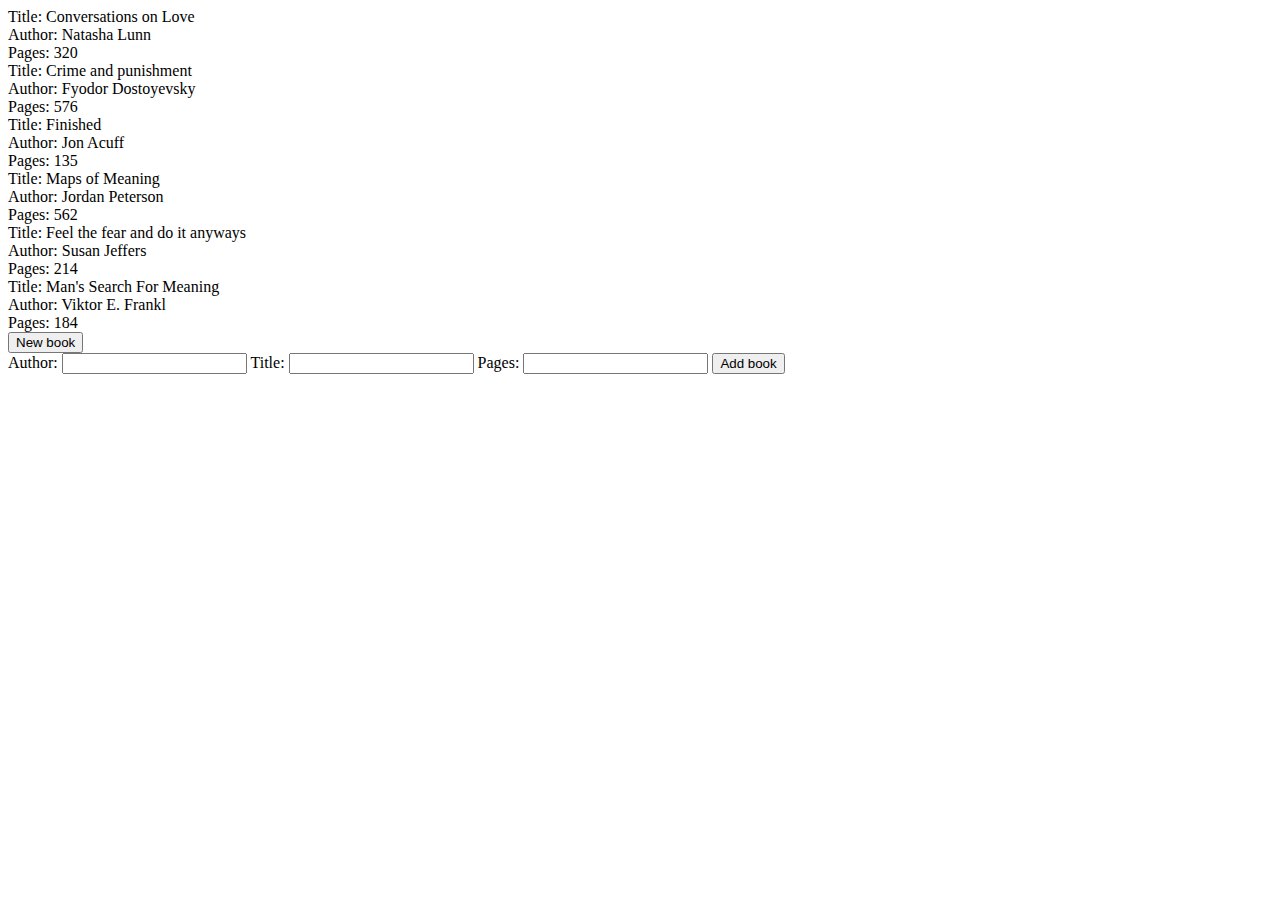
==== index.html @ 0146123d "Initialize myLibrary array with book objects and create Book constructor" ====
<!DOCTYPE html>
<html lang="en">
<head>
    <meta charset="UTF-8">
    <meta name="viewport" content="width=device-width, initial-scale=1.0">
    <title>Library</title>
    <link rel="stylesheet" href="styles.css">
    <script src="library.js" defer></script>
</head>
<body>
    <div id="display-book"></div>

    <button id="new-book-button">New book</button>

    <form id="book-form">
        <label for="author">Author:</label>
        <input type="text" id="author" name="author" required>

        <label for="title">Title:</label>
        <input type="text" id="title" name="title" required>

        <label for="pages">Pages:</label>
        <input type="number" id="pages" name="pages">

        <button type="submit">Add book</button>
    </form>
</body>
</html>
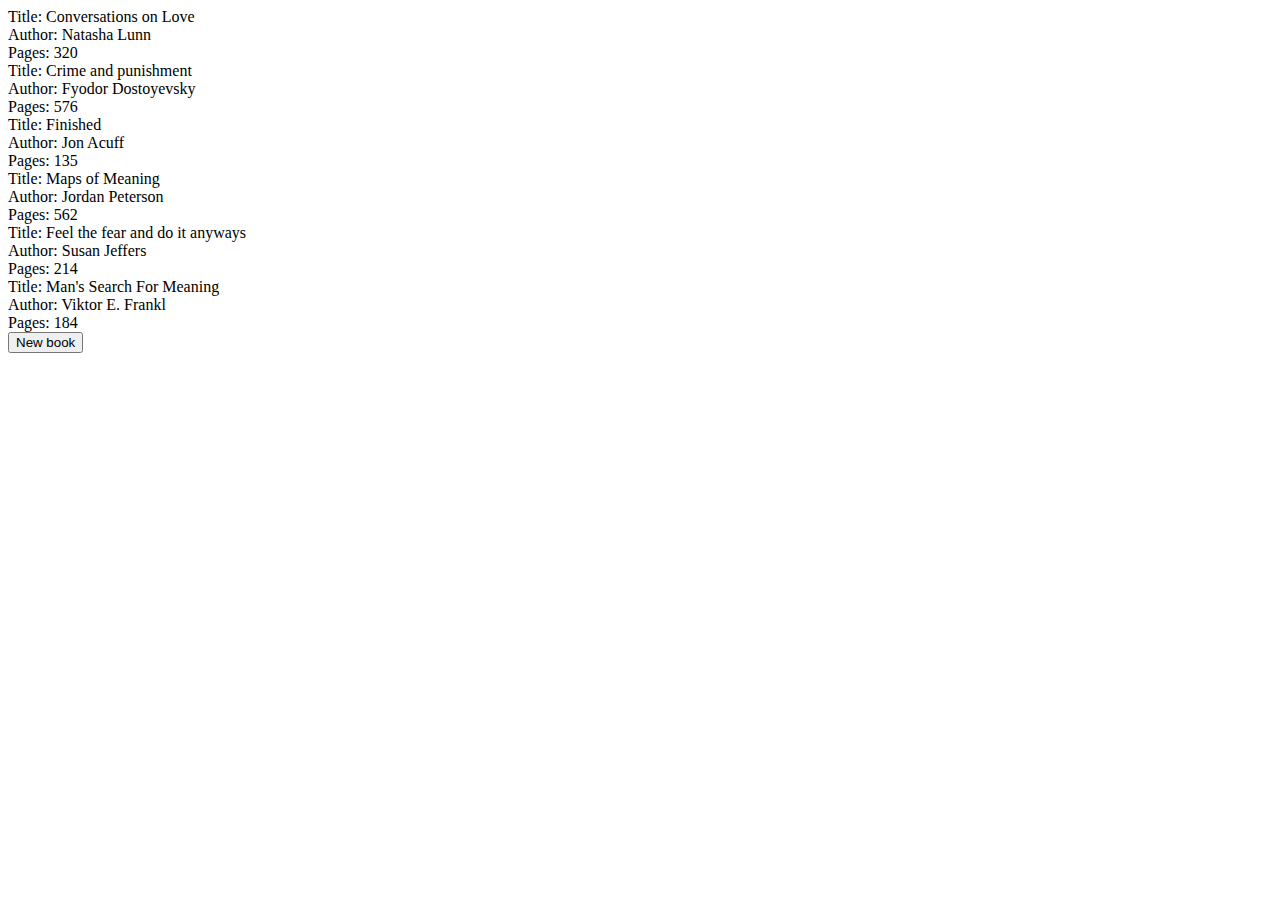
==== commit fbeb6dec: "Implement Dialog Form and Buttons" ====
--- a/index.html
+++ b/index.html
@@ -12,17 +12,21 @@
 
     <button id="new-book-button">New book</button>
 
-    <form id="book-form">
-        <label for="author">Author:</label>
-        <input type="text" id="author" name="author" required>
+    <dialog id="book-dialog">
+        <form method="dialog" id="book-form">
+            <h2>Add a New Book</h2>
+            <label for="title">Title:</label>
+            <input type="text" id="title" required>
 
-        <label for="title">Title:</label>
-        <input type="text" id="title" name="title" required>
+            <label for="author">Author:</label>
+            <input type="text" id="author" required>
 
-        <label for="pages">Pages:</label>
-        <input type="number" id="pages" name="pages">
+            <label for="pages">Pages:</label>
+            <input type="number" id="pages" required>
 
-        <button type="submit">Add book</button>
-    </form>
+            <button type="submit">Add book</button>
+            <button type="button" id="closeDialogButton">Cancel</button>
+        </form>
+    </dialog>
 </body>
 </html>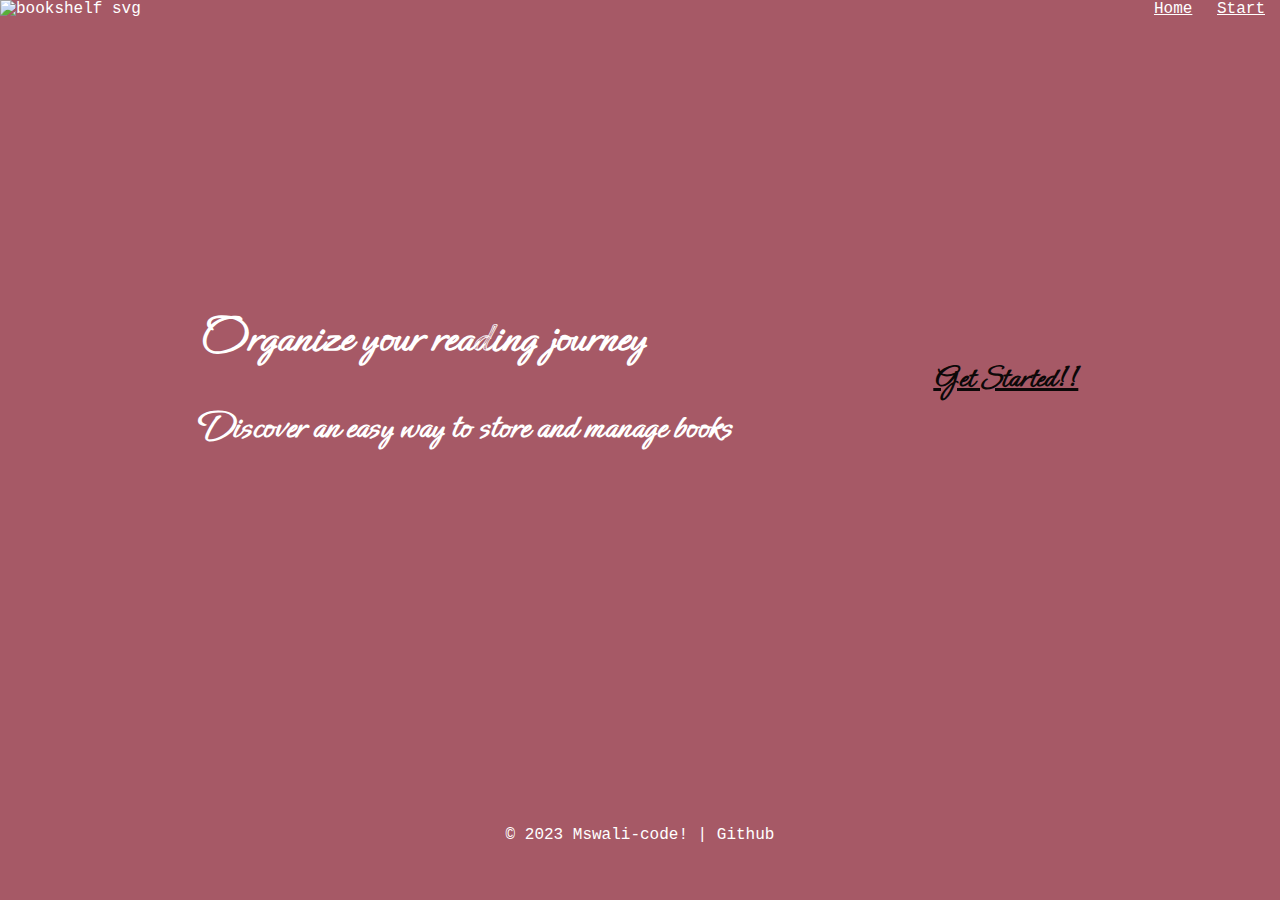
==== commit 0e9820aa: "Updated HTML files with new styles" ====
--- a/index.html
+++ b/index.html
@@ -4,29 +4,44 @@
     <meta charset="UTF-8">
     <meta name="viewport" content="width=device-width, initial-scale=1.0">
     <title>Library</title>
-    <link rel="stylesheet" href="styles.css">
-    <script src="library.js" defer></script>
+    <link rel="stylesheet" href="css/normalize.css">
+    <link rel="stylesheet" href="css/index.css">
+    <link rel="preconnect" href="https://fonts.googleapis.com">
+    <link rel="preconnect" href="https://fonts.gstatic.com" crossorigin>
+    <link href="https://fonts.googleapis.com/css2?family=Ephesis&display=swap" rel="stylesheet">
 </head>
 <body>
-    <div id="display-book"></div>
 
-    <button id="new-book-button">New book</button>
+    <div class="index-container">
 
-    <dialog id="book-dialog">
-        <form method="dialog" id="book-form">
-            <h2>Add a New Book</h2>
-            <label for="title">Title:</label>
-            <input type="text" id="title" required>
+        <nav class="index-nav">
 
-            <label for="author">Author:</label>
-            <input type="text" id="author" required>
+            <div class="book-shelf-svg-container" >
+                <img src="imagesandsvg/bookshelf.svg" alt="bookshelf svg" class="book-shelf-svg">
+            </div>
 
-            <label for="pages">Pages:</label>
-            <input type="number" id="pages" required>
+            <div class="index-links">
+                <a href="index.html" class="home-link">Home</a>
+                <a href="content.html" class="library-link">Start</a>
+            </div>
 
-            <button type="submit">Add book</button>
-            <button type="button" id="closeDialogButton">Cancel</button>
-        </form>
-    </dialog>
+        </nav>
+
+        <div class="image-content">
+
+            <div class="image-text">
+                <h2>Organize your reading journey</h2>
+                <h3>Discover an easy way to store and manage books</h3>
+            </div>
+
+            <a href="content.html" class="library-link2" >Get Started!!</a>
+            
+        </div>
+    </div>
+
+    <footer class="index-footer">
+        <p> &copy; 2023 Mswali-code! | Github</p>
+    </footer>
+
 </body>
 </html>--- a/css/index.css
+++ b/css/index.css
@@ -0,0 +1,55 @@
+body {
+    height: 100vh;
+    padding: 0;
+    margin: 0;
+    background-color: #a65966;
+    color: white;
+    font-family: 'Courier New', Courier, monospace;
+}
+
+.index-container {
+    background-image: url(../imagesandsvg/books-shelf.jpg);
+    background-size: cover;
+    height: 90vh;
+}
+
+.index-nav {
+    display: flex;
+    justify-content: space-between;
+}
+
+.book-shelf-svg {
+    width: 50px;
+    height: 50px;
+}
+
+.index-links a {
+    color: white;
+    margin-right: 15px;
+}
+
+.image-content {
+    display: flex;
+    justify-content: space-evenly;
+    align-items: center;
+    height: 80vh;
+    font-size: 2rem;
+    font-family: 'Ephesis', cursive;
+}
+
+.library-link2  {
+    color: #0c0808;
+    font-weight: 700;
+}
+
+.library-link2:hover {
+    transition: transform 0.3s ease;
+    transform: scale(1.2);
+}
+
+.index-footer {
+    align-self: center;
+    text-align: center;
+}
+
+
